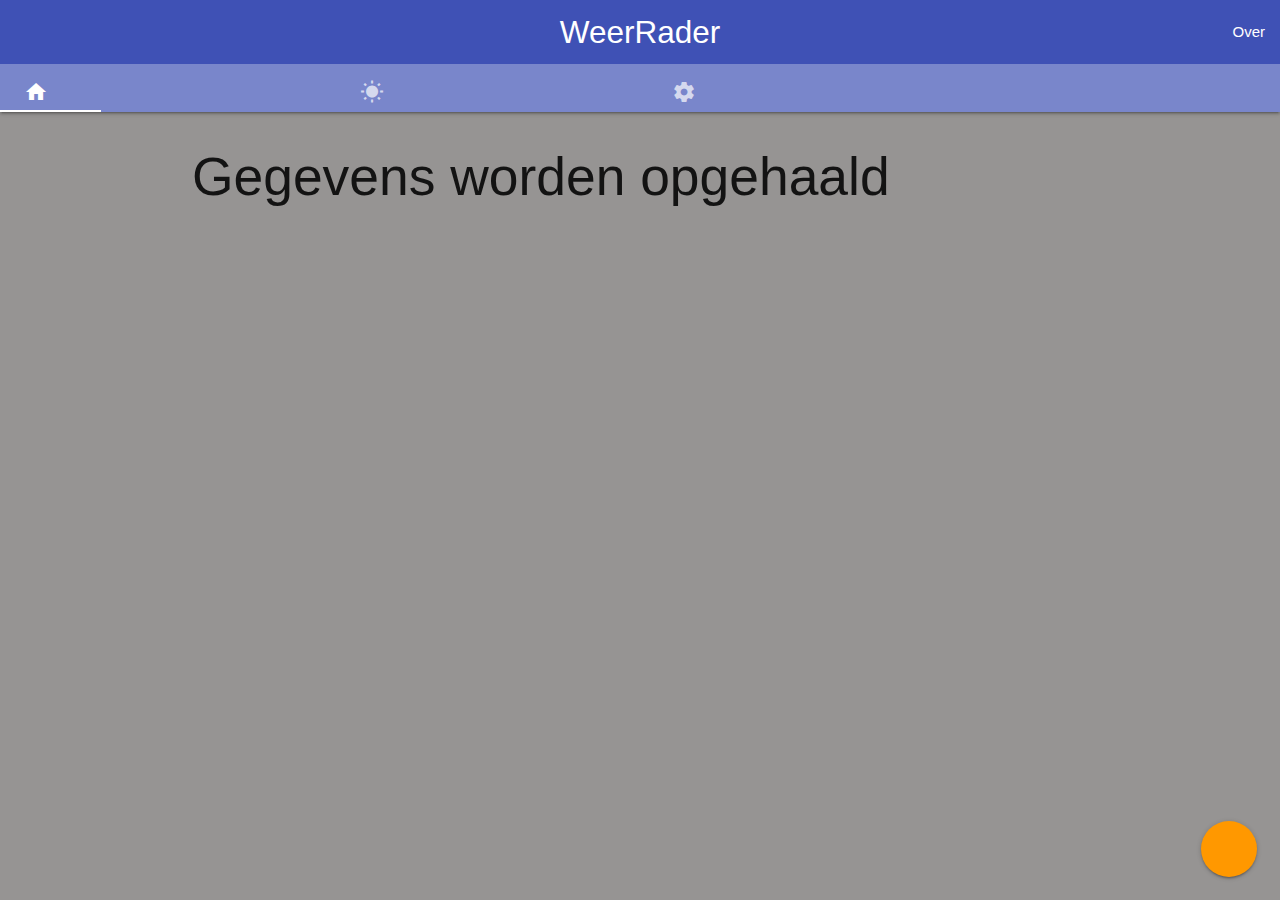
==== index.html @ 83d8fa3f "WeerRader applicatie." ====
<!DOCTYPE html>
<html>

<head>
  <!--Import Google Icon Font-->
  <link href="https://fonts.googleapis.com/icon?family=Material+Icons" rel="stylesheet">
  <!--Import materialize.css-->
  <link type="text/css" rel="stylesheet" href="css/materialize.min.css" media="screen,projection" />
  <link type="text/css" rel="stylesheet" href="css/mark.css" media="screen,projection" />

  <script type="text/javascript" src="js/instruct_buienradarLibrary.js"></script>
  <script type="text/javascript">
    /* Deze wordt angeroepen door getLocation() */
    function showWeatherInfo() {
      console.log("Buienradar data is geladen", buienradarData);

      var temperatuur = currentLocation_temperature();
      document.getElementById("temp").innerHTML = temperatuur + " graden.";
      berekenZonnebril();

      var zonnebrand = currentLocation_stationSunPower();
      document.getElementById("zonnesterkte").innerHTML = "de zon is " + zonnebrand + " Watt/m<sup>2</sup> sterk"
      berekenZonnebrand();
      
      var vochtigheid = forecast_mmRainMin();
      document.getElementById("vochtigheid").innerHTML = "het regent " + vochtigheid + " mm"
      berekenRegenkans();
    }
  </script>

  <!--Let browser know website is optimized for mobile-->
  <meta name="viewport" content="width=device-width, initial-scale=1.0" />
</head>

<body onload="loadBuienradarData(); getLocation();">
  <nav class="nav-extended">
    <div class="nav-wrapper indigo">
      <a href="#" class="brand-logo center">WeerRader</a>
      <ul id="nav-mobile" class="right">
        <li><a href="over.html">Over</a></li>
      </ul>
    </div>
    <div class="nav-content indigo lighten-2">
      <ul class="tabs tabs-transparent">
        <li class="tab"><a href="#tab1" class="active">
            <i class="material-icons">home</i>
          </a></li>
        <li class="tab"><a href="#tab2">
            <i class="material-icons">sanitizer</i></a></li>
        <li class="tab"><a href="#tab3">
            <i class="material-icons">
              wb_sunny
            </i>
          </a></li>
        <li class="tab"><a href="#tab4"> <i class="material-icons">umbrella</i></a></li></a></li>
        <li class="tab"><a href="#tab5"> <i class="material-icons">settings</i></a></li></a></li>
      </ul>
    </div>
  </nav>
  <div class="container">
    <div id="tab1" class="col s12">
      <h2 id="temp">Gegevens worden opgehaald</h2>
      <h2 id="zonnesterkte"></h2>
      <h2 id="vochtigheid"></h2>
    </div>
    <div id="tab2" class="col s12">
      <h1 id="zonnebrand"></h1>
    </div>
    <div id="tab3" class="col s12">
      <h1 id="zonnebril"></h1>
    </div>
    <div id="tab4" class="col s12">
      <h1 id="regenkans"></h1>
    </div>
    <div id="tab5" class="col s12">
      <h2>Instellingen </h2>
      <form action="#">
        <h3>Zonnebrand</h3>
        <p class="range-field">
          <label>
            <input type="range" id="zonnebrandwaarde" min="200" max="2000" value="600" step="50" />
            <span>Ik smeer mij in vanaf</span>
          </label>
        </p>

        <h3>Zonnebril</h3>
        <p class="range-field">
          <label>
            <input type="range" id="zonnebrilwaarde" min="-10" max="40" value="20" />
            <span>Ik doe mijn zonnebril op vanaf</span>
          </label>
        </p>
        <p>
          <label>
            <input type="checkbox" id="cool" onclick="isCool(); berekenZonnebril()" />
            <span>Ik ben cool</span>
          </label>
        </p>
      </form>
    </div>
  </div>

  <div class="fixed-action-btn ">
    <a class="btn-floating btn-large orange">
      <i class="large material-icons">emoji_emotions</i>
    </a>
    <ul>
      <li><a class="btn-floating orange lighten-3" href="https://www.youtube.com/watch?v=UcRtFYAz2Yo" target="_blank"><i class="material-icons">replay_10</i></a></li>
      <li><a class="btn-floating orange lighten-3" href="https://hackertyper.net/" target="_blank"><i class="material-icons">computer</i></a></li>
      <li><a class="btn-floating orange lighten-2" href="https://www.youtube.com/watch?v=qlQjGsV2mPc" target="_blank"><i class="material-icons">emoji_nature</i></a></li>
      <li><a class="btn-floating orange lighten-1 pulse" href="https://youtu.be/dQw4w9WgXcQ" target="_blank" ><i class="material-icons">nightlife</i></a></li>
    </ul>
  </div>

  <!--JavaScript at end of body for optimized loading-->
  <script type="text/javascript" src="js/materialize.min.js"></script>
  <script type="text/javascript" src="js/mark.js"></script>
</body>

</html>
---- css/mark.css ----
body{
    background-color:  #969493;
}
span{
     color: #fff;
}
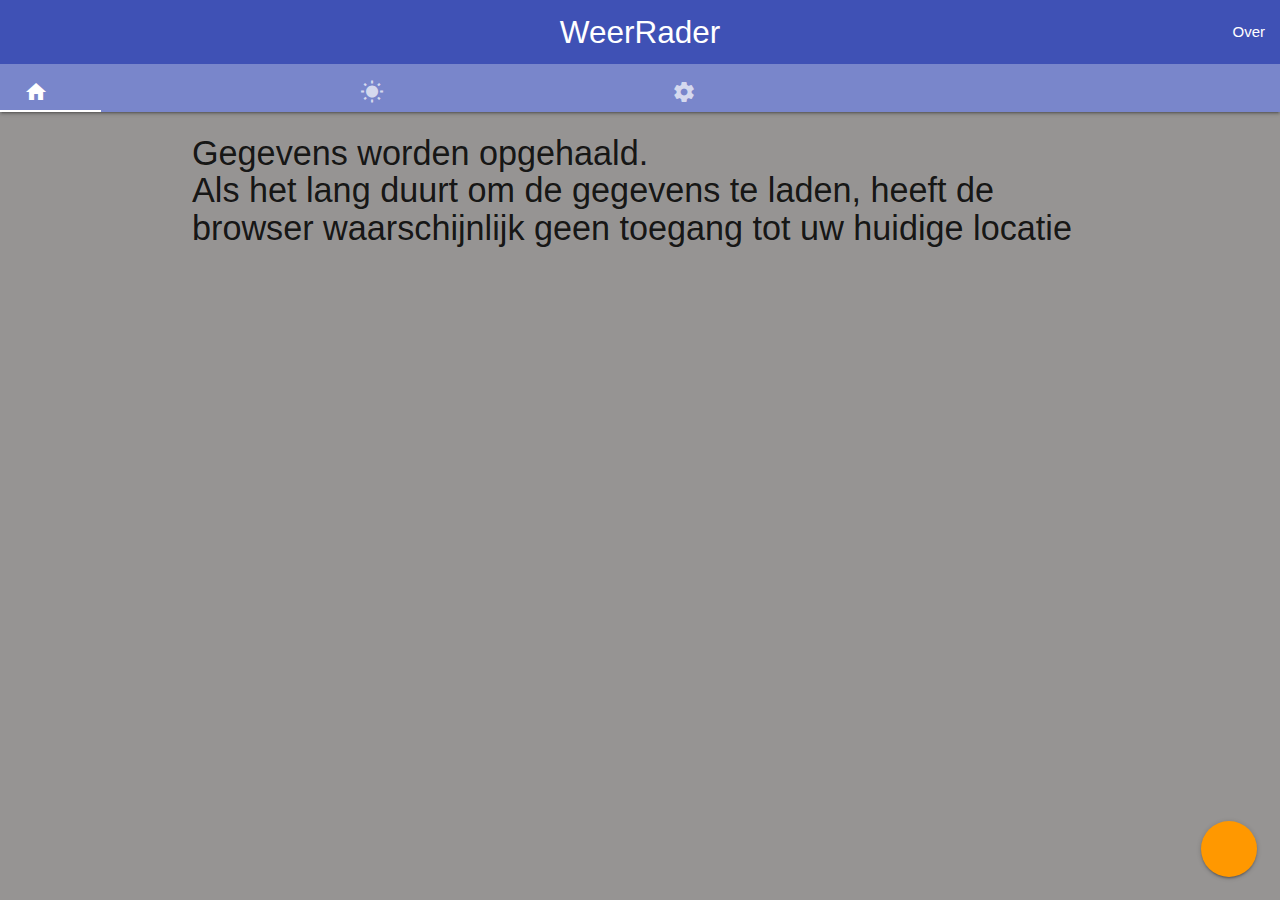
==== commit 34e5033e: "puntjes op de I" ====
--- a/index.html
+++ b/index.html
@@ -59,9 +59,9 @@
   </nav>
   <div class="container">
     <div id="tab1" class="col s12">
-      <h2 id="temp">Gegevens worden opgehaald</h2>
-      <h2 id="zonnesterkte"></h2>
-      <h2 id="vochtigheid"></h2>
+      <h4 id="temp">Gegevens worden opgehaald. <br>Als het lang duurt om de gegevens te laden, heeft de browser waarschijnlijk geen toegang tot uw huidige locatie</h4>
+      <h4 id="zonnesterkte"></h4>
+      <h4 id="vochtigheid"></h4>
     </div>
     <div id="tab2" class="col s12">
       <h1 id="zonnebrand"></h1>
